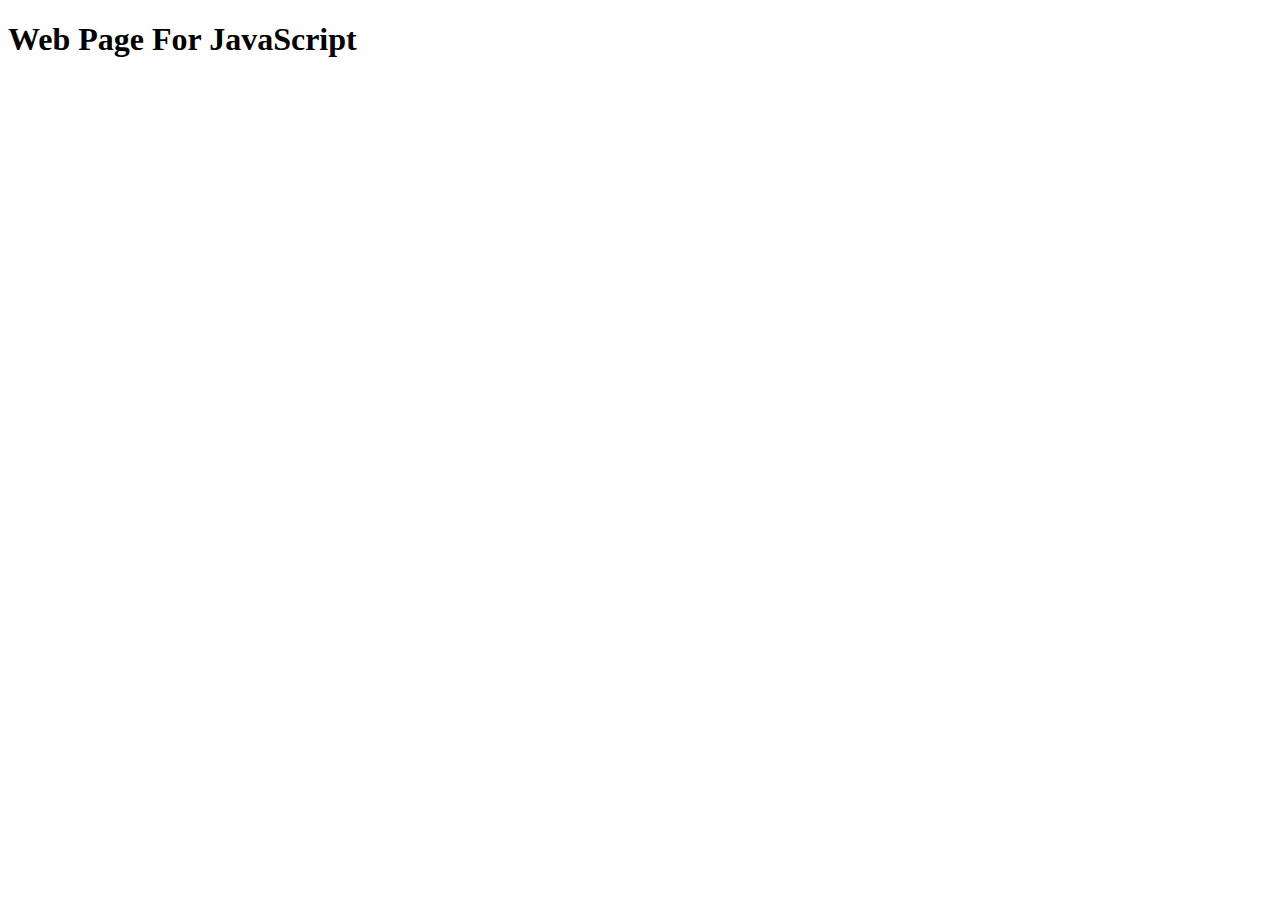
==== index.html @ 7f6bc357 "Create index.html" ====
<!DOCTYPE html>
<html lang="en">
<head>
    <meta charset="UTF-8">
    <meta name="viewport" content="width=device-width, initial-scale=1.0">
    <title>JavaScript Projects</title>
</head>
<body>
    <h1>Web Page For JavaScript</h1>
</body>
</html>
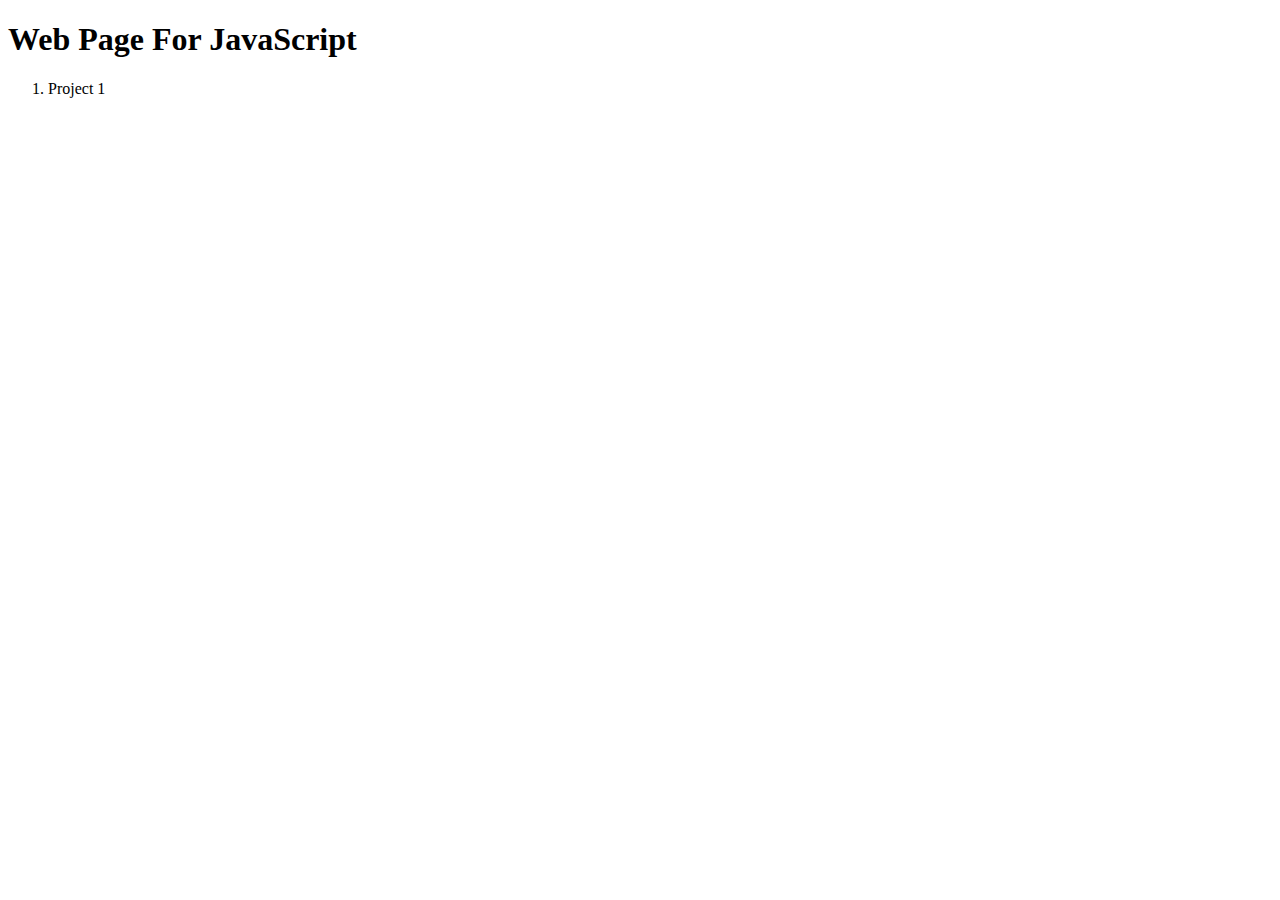
==== commit 06e8bdb5: "Update index.html" ====
--- a/index.html
+++ b/index.html
@@ -7,5 +7,8 @@
 </head>
 <body>
     <h1>Web Page For JavaScript</h1>
+    <ol>
+        <li>Project 1</li>
+    </ol>
 </body>
 </html>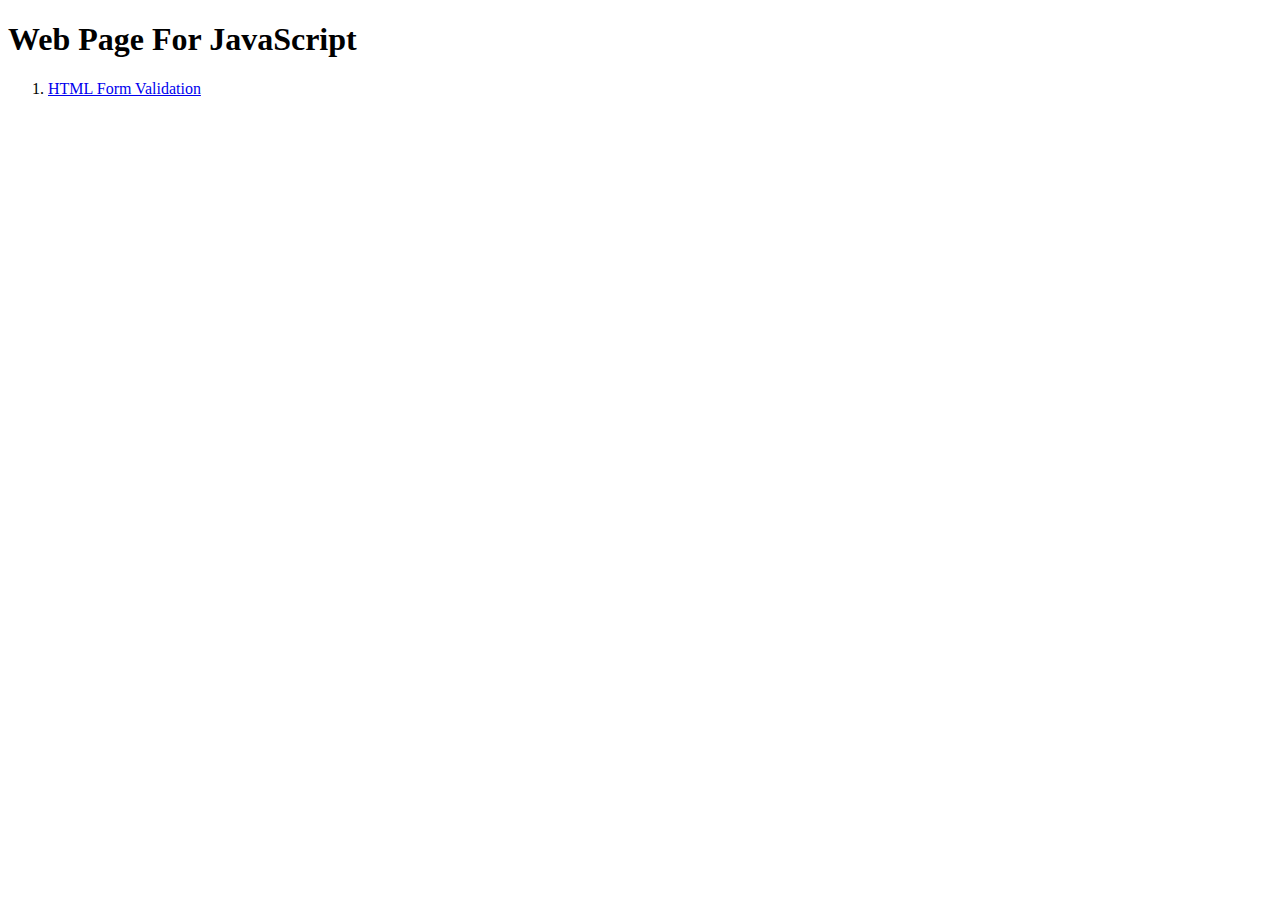
==== commit 7406f03d: "HTML For Project 1" ====
--- a/index.html
+++ b/index.html
@@ -8,7 +8,7 @@
 <body>
     <h1>Web Page For JavaScript</h1>
     <ol>
-        <li>Project 1</li>
+        <li><a href="/p01/index.html">HTML Form Validation</a></li>
     </ol>
 </body>
 </html>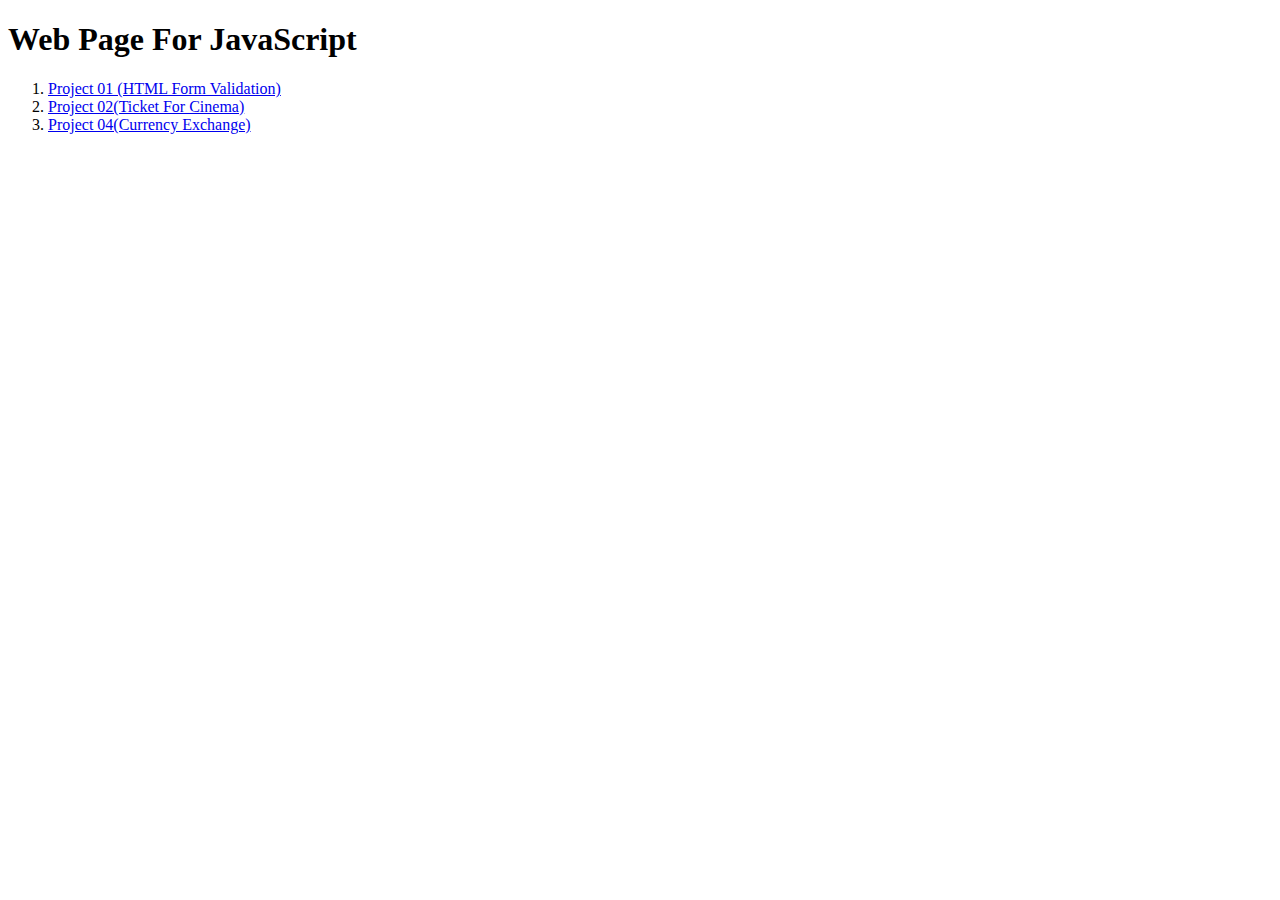
==== commit 39da6d39: "Exchange Currency work" ====
--- a/index.html
+++ b/index.html
@@ -8,7 +8,9 @@
 <body>
     <h1>Web Page For JavaScript</h1>
     <ol>
-        <li><a href="/p01/index.html">HTML Form Validation</a></li>
+        <li><a href="/p01/index.html">Project 01 (HTML Form Validation)</a></li>
+        <li><a href="/p02/index.html">Project 02(Ticket For Cinema)</a></li>
+        <li><a href="/p04/index.html">Project 04(Currency Exchange)</a></li>
     </ol>
 </body>
 </html>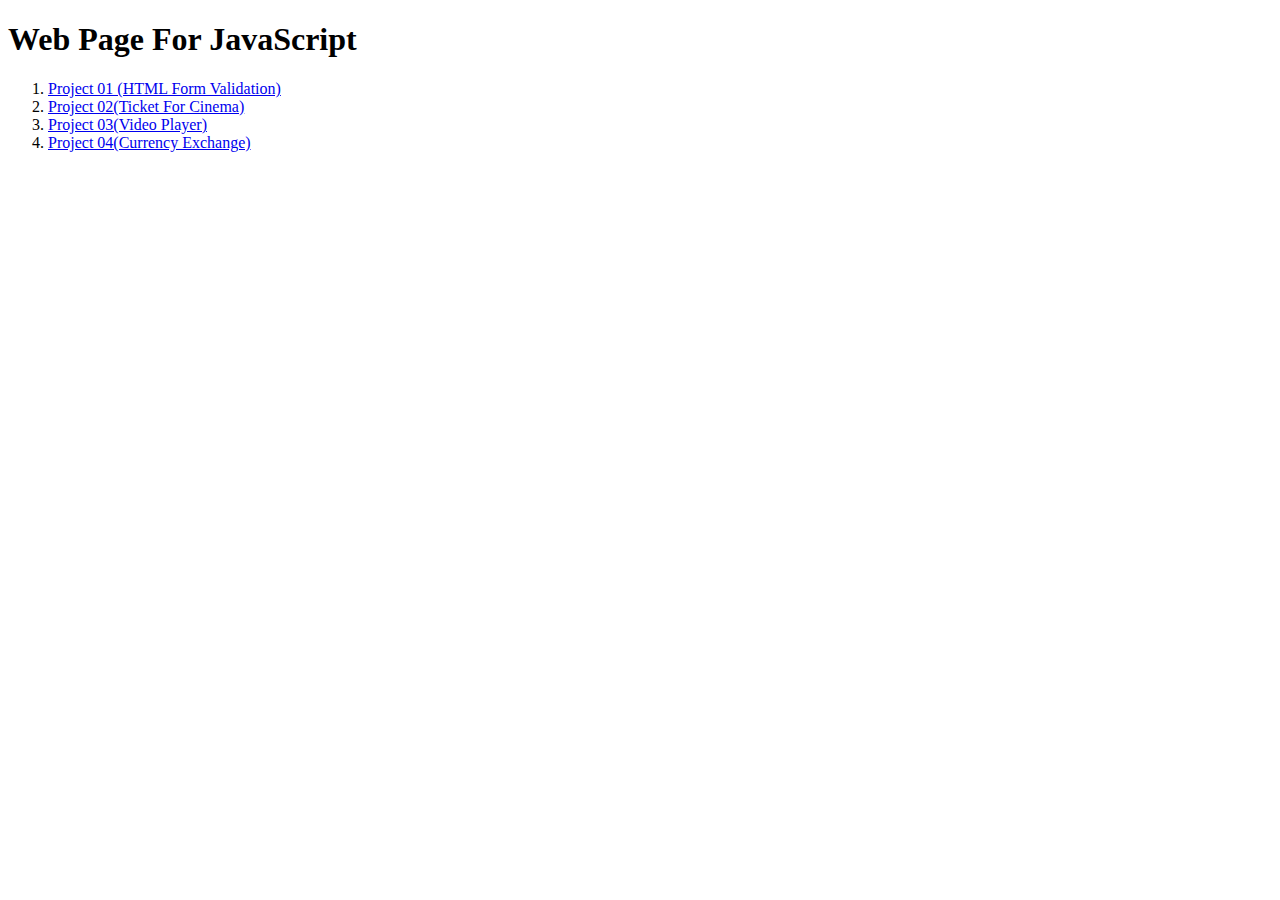
==== commit 9a0e11d3: "Pr0ject-02 Home Page" ====
--- a/index.html
+++ b/index.html
@@ -10,6 +10,7 @@
     <ol>
         <li><a href="/p01/index.html">Project 01 (HTML Form Validation)</a></li>
         <li><a href="/p02/index.html">Project 02(Ticket For Cinema)</a></li>
+        <li><a href="/p04/index.html">Project 03(Video Player)</a></li>
         <li><a href="/p04/index.html">Project 04(Currency Exchange)</a></li>
     </ol>
 </body>
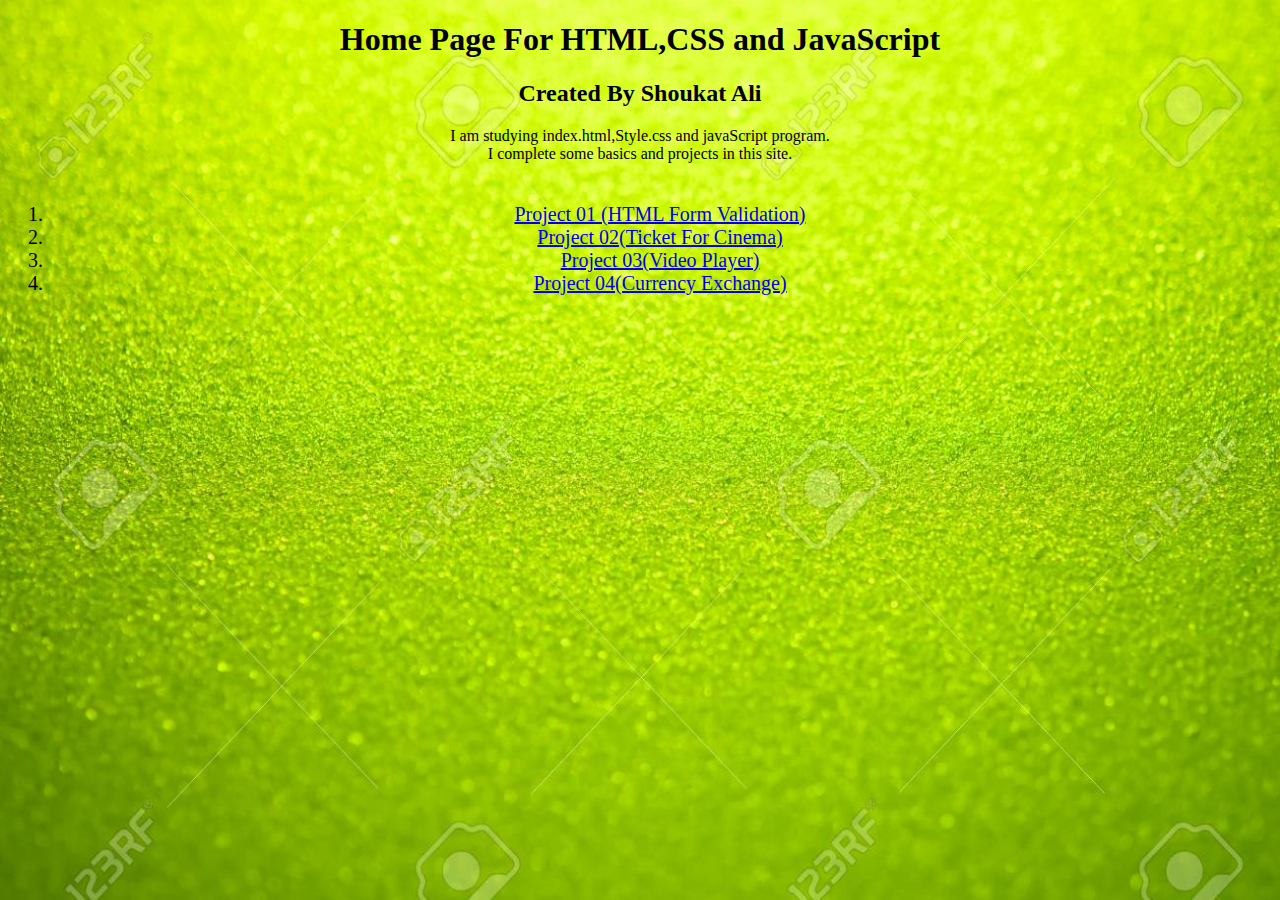
==== commit 7f3bebde: "some basic change in html,java and Css" ====
--- a/index.html
+++ b/index.html
@@ -3,15 +3,21 @@
 <head>
     <meta charset="UTF-8">
     <meta name="viewport" content="width=device-width, initial-scale=1.0">
+    <link rel="stylesheet" href="style.css">
     <title>JavaScript Projects</title>
 </head>
 <body>
-    <h1>Web Page For JavaScript</h1>
+    <h1>Home Page For HTML,CSS and JavaScript</h1>
+    <h2>Created By Shoukat Ali</h2>
+    <p>I am studying index.html,Style.css and javaScript program.<br>
+        I complete some basics and projects in this site.</p>
     <ol>
         <li><a href="/p01/index.html">Project 01 (HTML Form Validation)</a></li>
         <li><a href="/p02/index.html">Project 02(Ticket For Cinema)</a></li>
-        <li><a href="/p04/index.html">Project 03(Video Player)</a></li>
+        <li><a href="/p03/index.html">Project 03(Video Player)</a></li>
         <li><a href="/p04/index.html">Project 04(Currency Exchange)</a></li>
+        <div style="background-image: url('space.jpg');"></div>
+          
     </ol>
 </body>
 </html>--- a/style.css
+++ b/style.css
@@ -0,0 +1,38 @@
+@import url('https://fonts.googleapis.com/css2?family=Indie+Flower&display=swap');
+
+body {
+    background-image: url('space.jpg');
+    background-repeat: no-repeat;
+    background-attachment: fixed;
+    background-size: 100% 100%;
+    
+}
+
+h1 {
+    color: black;
+    text-align: center;
+}
+
+h2 { 
+    color: black;
+    text-align: center;
+
+}
+
+body.href {
+    text-align: center;
+}
+
+ol {
+    text-align: auto;
+    margin-top: 2em;
+    color: black;
+    size: 10px;
+    font-size: 20px;
+    text-align: center;
+    text-decoration-style: solid;
+}
+
+p {
+    text-align: center;
+}
